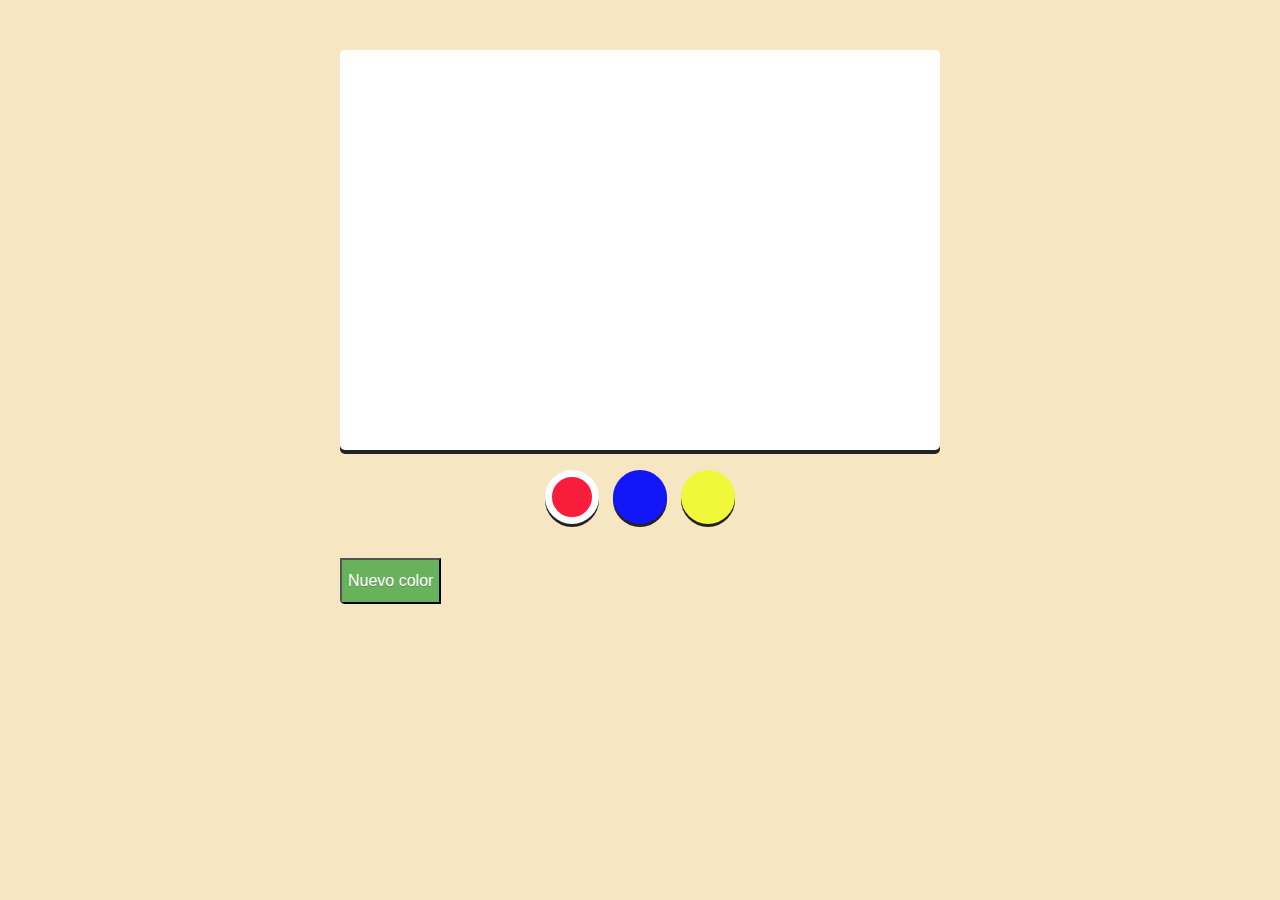
==== martes/paint/index.html @ db6ec07c "Subiendo Aplicación de Partículas" ====
<!DOCTYPE html>
<html lang="es">
<head>
	<meta charset="UTF-8">
	<link rel="stylesheet" href="css/style.css">
	<title>Paint en jQuery</title>
	
</head>
<body>
	<!--Canvas nos va a permir el renderizado, de imagenes en 2D, ANIMACIONES-->
	<canvas width="600" height="400"></canvas>
	<div class="controls">
		<ul>
			<li class="red selected"></li>
			<li class="blue"></li>
			<li class="yellow"></li>
		</ul>
		<button id="revelarColor">Nuevo color</button>
		<div id="colorSelect">
		<!--etiqueta span sirve para aplicar el estilo solo a lo que va dentro del span-->
			<span id="newColor"></span>
			<div class="sliders">
				<p>
					<label for="red">Rojo</label>
					<input id="red" name="red" type="range" min=0 max=255 value=0>
				</p>
				<p>
					<label for="green">Verde</label>
					<input id="green" name="green" type="range" min=0 max=255 value=0>
				</p>
				<p>
					<label for="blue">Azul</label>
					<input id="blue" name="blue" type="range" min=0 max=255 value=0>
				</p>
			</div>
			<div>
				<button id="addColor">Agregar Color</button>
			</div>
		</div>
	</div>
	
</body>
<script src="js/jQuery.js"></script>
<script src="js/app.js"></script>
</html>
---- martes/paint/css/style.css ----
body{
	background-color: #F7E6C2;
	font-family: sans-serif;
}

canvas{
	background: #fff;
	display: block;
	margin: 50px auto 10px;
	border-radius: 5px;
	box-shadow: 0 4px 0 0 #222;
	cursor: url(../img/cursor.png), crosshair;
}

.controls{
	min-height: 60px;
	margin: 0 auto;
	width: 600px;
	border-radius: 5px;
	overflow: hidden;
}

ul{
	list-style: none;
	margin: 0;
	float: left;
	padding: 10px 0 20px;
	width: 100%;
	text-align: center;
}

ul li, #newColor{
	display: block;
	height: 54px;
	width: 54px;
	border-radius: 60px;
	cursor: pointer;
	border: 0;
	box-shadow: 0 3px 0 0 #222;
}

ul li{
	display: inline-block;
	margin: 0 5px 10px;
}

.red{
	background: #F91C3B;
}

.blue{
	background: #1217F9;
}

.yellow{
	background: #F1F83A;
}

.selected{
	border: 7px solid #fff;
	width: 40px;
	height: 40px;
}

button{
	background: #68B25B;
	box-shadow: 0 3px 0 0 #6A845F;
	color: #fff;
	outline: none;
	cursor: pointer;
	text-shadow: 0 1px #6A845F;
	display: block;
	font-size: 16px;
	line-height: 40px;
}

.revelarColor{
	border: none;
	border-radius: 5px;
	margin: 10px auto;
	padding: 5px 20px;
	width: 160px;
}

/*Para la nueva paleta de colores*/
#colorSelect{
	background: #fff;
	border-radius: 5px;
	clear: both;
	margin: 20px auto 0;
	padding: 10px;
	width: 305px;
	position: relative;
	display: none;
}

#colorSelect:after{
	bottom: 100%;
	left: 50%;
	border: solid transparent;
	content:"  ";
	height: 0;
	width: 0;
	position: absolute;
	pointer-events: none;
	border-color: rgba(255,255,255,0);
	border-bottom-color: #fff;
	border-width: 10px;
	margin-left: -10px;
}

#newColor{
	width: 80px;
	height: 80px;
	border-radius: 3px;
	box-shadow: none;
	float: left;
	border: none;
	margin: 10px 20px 20px 10px;
}

.sliders p{
	margin: 8px 0;
	vertical-align: middle;
}

.sliders label{
	display: inline-block;
	margin: 0 10px 0 0;
	width: 35px;
	font-size: 14px;
	color: #8907D3;
}

.sliders input{
	position: relative;
	top: 2px;
}

#colorSelect button{
	border: none;
	border-top: 1px solid #6A845F;
	border-radius: 0 0 5px 5px;
	clear: both;
	margin: 10px -10px -7px;
	padding: 5px 10px;
	width: 325px;
}
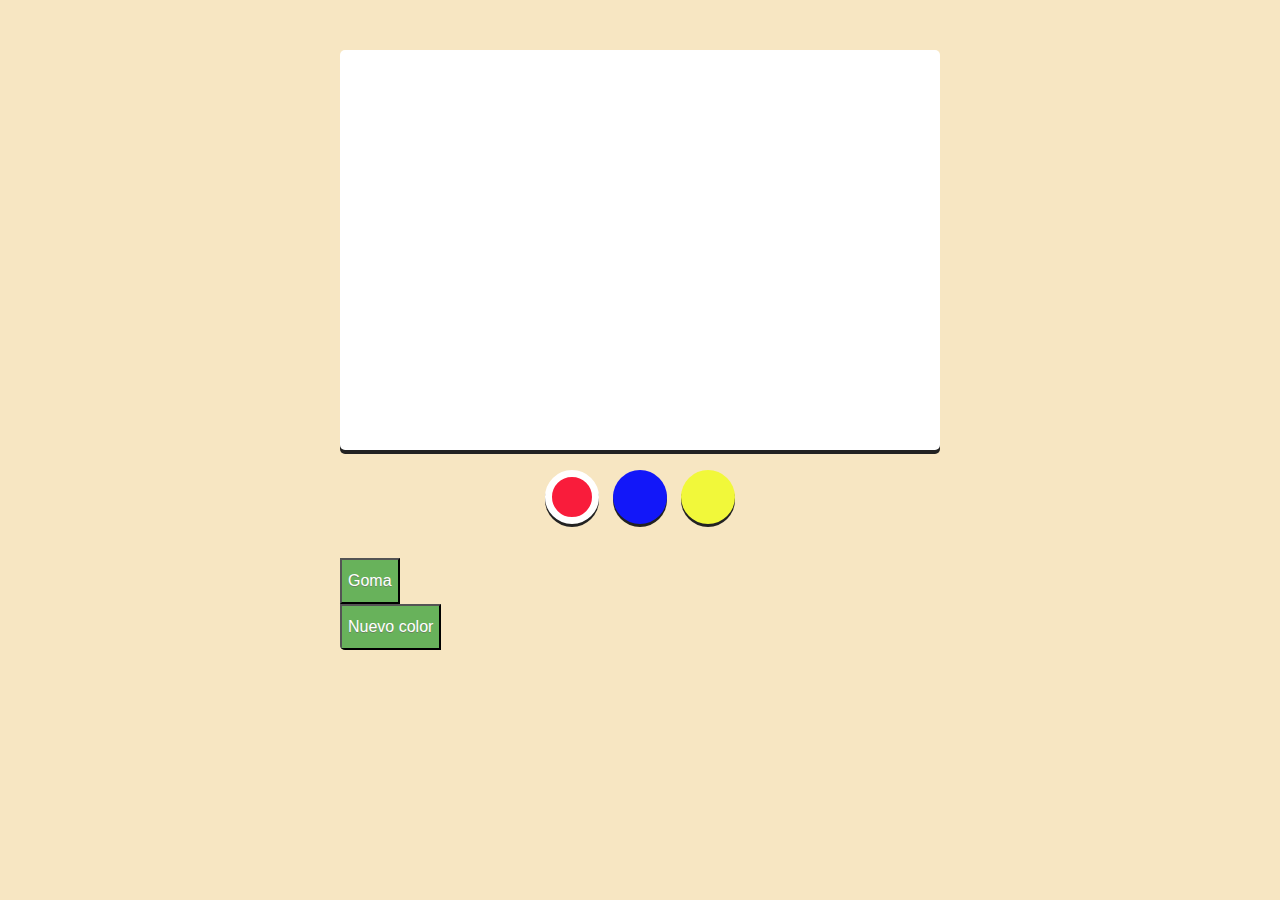
==== commit 240deee4: "Actualizando Paint" ====
--- a/martes/paint/index.html
+++ b/martes/paint/index.html
@@ -15,6 +15,9 @@
 			<li class="blue"></li>
 			<li class="yellow"></li>
 		</ul>
+		<div>
+				<button id="eraser">Goma</button>
+			</div>
 		<button id="revelarColor">Nuevo color</button>
 		<div id="colorSelect">
 		<!--etiqueta span sirve para aplicar el estilo solo a lo que va dentro del span-->
@@ -36,6 +39,7 @@
 			<div>
 				<button id="addColor">Agregar Color</button>
 			</div>
+			
 		</div>
 	</div>
 	
